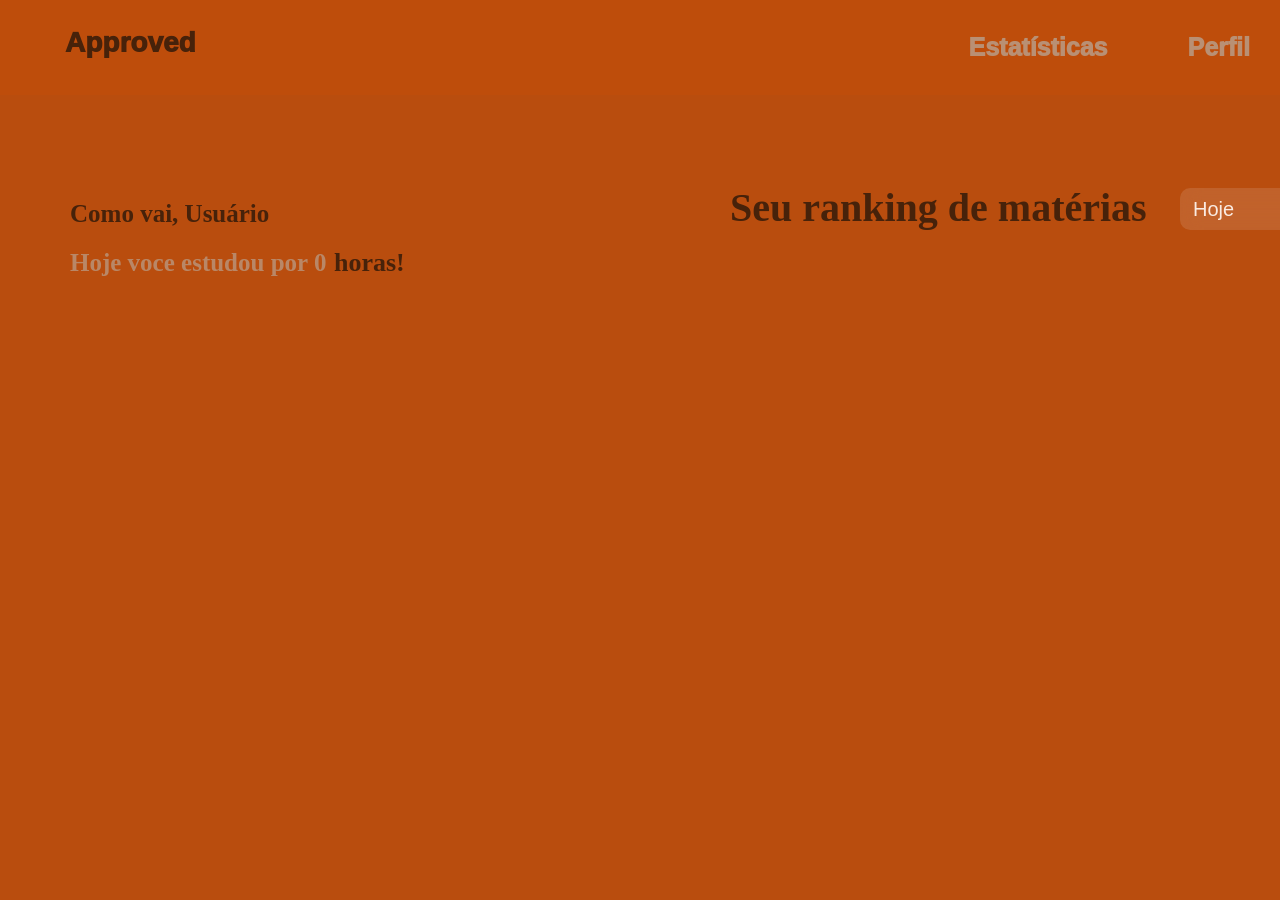
==== dashboard.html @ ca25989e "Primeira versão do Approved" ====
<!DOCTYPE html>
<html lang="pt-BR">

<head>
    <meta charset="UTF-8">
    <link rel="stylesheet" href="styleDash.css">
    <title>Dashboard</title>
</head>
<body>
       <header>
        <h3 class="approved">Approved</h3>
       <h3 class="estatisticas" cursor="pointer">Estatísticas</h3> 
       <h3 class="perfil" cursor="pointer">Perfil</h3>
       </header>
    

     <h2 class="bomdia">Como vai, <span id="username">Usuário</span></h2>
     <h2 class="horas">Hoje voce estudou por <span id="study-time">0</span> <h2 class="horas2">horas!</h2></h2>

     <h2 class="ranking" > Seu ranking de matérias</h2>


     <label for="periodo"></label>

<select id="periodo">
    <option value="hoje">Hoje</option>
<option value="semana">Esta semana</option>
    <option value="mes">Este mês</option>
    <option value="ano">Este ano</option>
    <option value="total">Todo o período</option>
</select>

    
   <script src="dashboard.js"></script>
     </body>
</html>
---- styleDash.css ----
body {

    margin: 0;
    background:#b94d0e;

}

.approved {
    color: hsl(23, 75%, 16%);
    margin-left: 55px;
    font-size: 28px;
    font-weight:1000;
    margin-top: 18px;
    font-family: "Space Grotesk", sans-serif;
    margin-right: auto;

}

.estatisticas{
     
color: hsl(24, 33%, 59%);
    font-size:25px;
    font-weight:1000;
    font-family:"Space Grotesk", sans-serif;
    margin-right:40px;
    text-decoration:none;

}

.perfil{
     
    color: hsl(24, 33%, 59%);
    font-size:25px;
    font-weight:1000;
    font-family:"Space Grotesk", sans-serif;
    margin-right:40px;
    text-decoration:none;
}

header{
    position: fixed;
    top: 0;
    left: 0;

    width: 100%;

    display: flex;
    align-items: center;

    padding: 8px 10px;
   gap:40px;
    background: rgba(219, 84, 5, 0.144);


    z-index: 1000;
}

.bomdia{
   color: hsl(23, 75%, 16%);
   font-size:25px;
   font-weight:600;
 font-family:'Times New Roman', Times, serif;
  margin-left:70px;
  margin-top:200px;

}

.horas{

color: hsl(24, 33%, 59%);
   font-size:25px;
   font-weight:600;
 font-family:'Times New Roman', Times, serif;
  margin-left:70px;
  margin-top:12px;
  opacity:0.88;


}
.horas2{
    color: hsl(23, 75%, 16%);
    font-size:26px;
   font-family:'Times New Roman', Times, serif;
    margin-top:-50px;
    margin-left:334px;
     font-weight:600;
}
.ranking{
      color: hsl(23, 75%, 16%);
   font-size:40px;
   font-weight:700;
 font-family:'Times New Roman', Times, serif;
  margin-left:730px;
  margin-top:-115px;



}

#periodo{
    width: 160px;
    padding: 9px;

    border-radius: 10px;
    border: none;

     position: absolute;
    margin-left:1180px;
    margin-top:-76px;
    background: rgba(255,255,255,0.12);
    backdrop-filter: blur(10px);

    color: rgb(250, 235, 226);
    font-size: 20px;
    font-family: "Space Grotesk", sans-serif;

    cursor: pointer;
}

#periodo option{
    color: black;
    background: rgb(250, 235, 226);
}
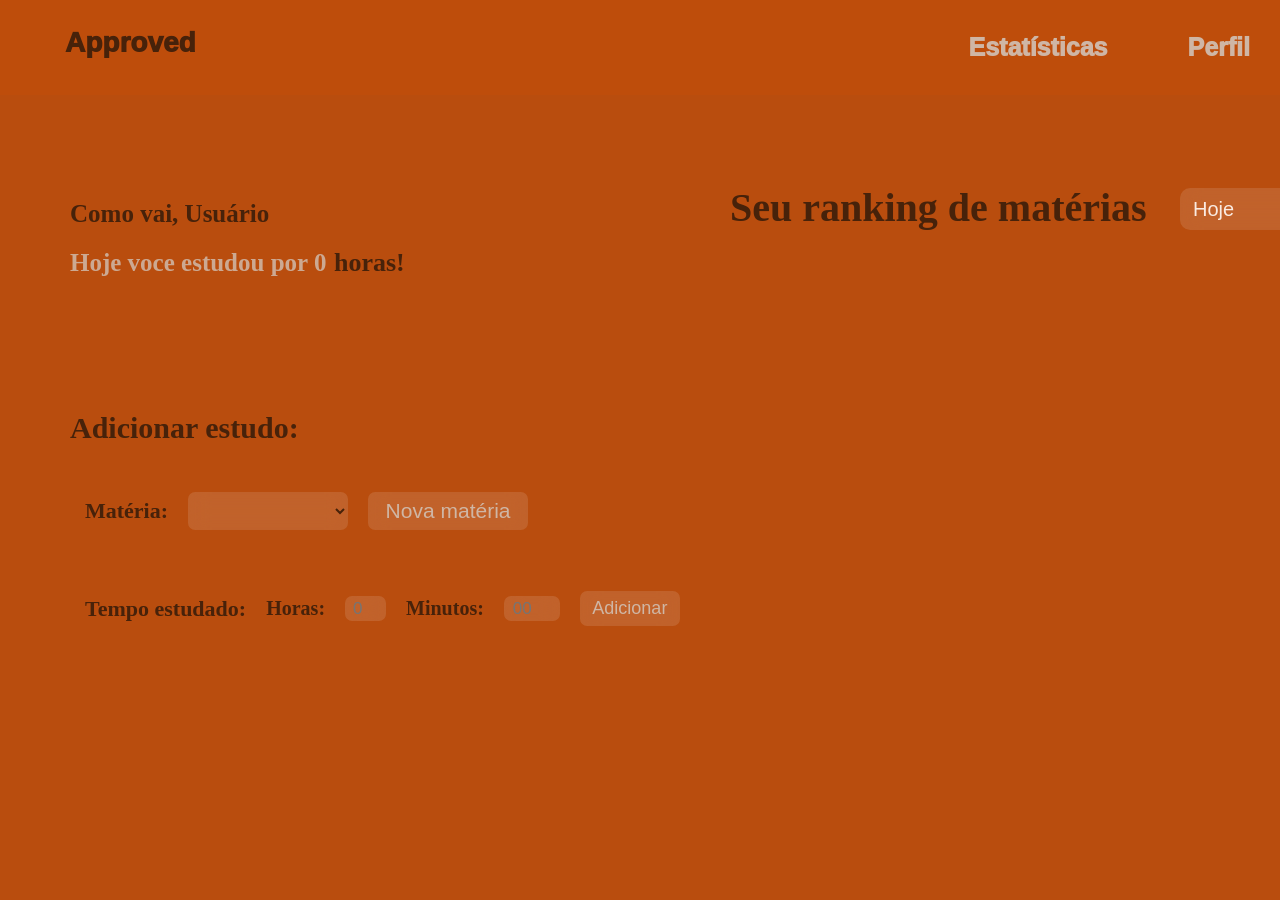
==== commit d9a5b4ba: "Finaliza interface do dashboard" ====
--- a/dashboard.html
+++ b/dashboard.html
@@ -30,7 +30,43 @@
     <option value="total">Todo o período</option>
 </select>
 
+     <p class="add">Adicionar estudo:</p>
+
+    <div class="lista">
+     <h2 id="addmateria" > Matéria:</h2>
+        <select id="materiaselect">Matéria</select> 
+        <button id="abrirPopup"> Nova matéria</button>
+    </div>
+
+
+    <div id="overlay">
+    <div id="popup">
+   <h2>Nova matéria</h2>
+
+      <input type="text" id="novaMateria" placeholder="Digite a matéria">
+
+     <div class="botoes">
+   <button id="cancelar">Cancelar</button>
+   <button id="adicionar">Adicionar</button>
+    </div>
+    </div>
+   </div>
     
+     
+      <div class="select_tempo">
+     <h2 class="addtempo">Tempo estudado:</h2>
+       <label for="horas" class="horas3">Horas:</label>
+   <input type="number" id="horas" min="0" max="23" placeholder="0">
+
+      <label for="minutos" class="minutos">Minutos:</label>
+   <input type="number" id="minutos" min="0" max="59" placeholder="00">
+
+    <button id="botaoaddtempo">Adicionar</button>
+       </div>
+
+
+  
+
    <script src="dashboard.js"></script>
      </body>
 </html>
--- a/styleDash.css
+++ b/styleDash.css
@@ -18,7 +18,7 @@
 
 .estatisticas{
      
-color: hsl(24, 33%, 59%);
+color:  hsl(24, 31%, 73%);
     font-size:25px;
     font-weight:1000;
     font-family:"Space Grotesk", sans-serif;
@@ -29,7 +29,7 @@
 
 .perfil{
      
-    color: hsl(24, 33%, 59%);
+    color: hsl(24, 31%, 73%);
     font-size:25px;
     font-weight:1000;
     font-family:"Space Grotesk", sans-serif;
@@ -67,7 +67,7 @@
 
 .horas{
 
-color: hsl(24, 33%, 59%);
+color:  hsl(24, 31%, 73%);
    font-size:25px;
    font-weight:600;
  font-family:'Times New Roman', Times, serif;
@@ -120,4 +120,226 @@
 #periodo option{
     color: black;
     background: rgb(250, 235, 226);
-}+}
+
+
+
+
+
+
+
+
+.add{
+    color: hsl(23, 75%, 16%);
+    font-size:30px;
+    font-weight:600;
+    font-family:'Times New Roman', Times, serif;
+    margin-left:70px;
+    margin-top:180px;
+}
+
+
+#addmateria{
+    color: hsl(23, 75%, 16%);
+    font-size:22px;
+    font-weight:580;
+    font-family:'Times New Roman', Times, serif;
+    
+
+}
+
+#materiaselect{
+    width:160px;
+    height:38px;
+    padding: 2px;
+
+    border-radius: 7px;
+    border: none;
+
+    background: rgba(255,255,255,0.12);
+    backdrop-filter: blur(10px);
+
+   color: hsl(23, 75%, 16%);
+    font-size: 14px;
+    font-family: "Space Grotesk", sans-serif;
+
+    cursor: pointer;
+}
+
+#materia option{
+    color: black;
+    background: rgb(250, 235, 226);
+}
+  
+.lista{
+    display:flex;
+    align-items: center;
+    gap: 20px;
+    margin-left: 85px;
+    margin-top: 35px;
+
+  }
+
+ 
+#abrirPopup{
+    width:160px;
+    height:38px;
+    padding: 5px;
+
+    border-radius: 7px;
+    border: none;
+
+    background: rgba(255,255,255,0.12);
+    backdrop-filter: blur(10px);
+
+    color: hsl(24, 31%, 73%);
+    font-size: 21px;
+    font-family: "Space Grotesk", sans-serif;
+
+    cursor: pointer;
+}
+
+
+
+
+
+
+
+
+
+ #overlay{
+    position: fixed;
+    inset: 0;
+
+    background: rgba(0,0,0,.35);
+    backdrop-filter: blur(8px);
+
+    display: flex;
+    justify-content: center;
+    align-items: center;
+
+    opacity: 0;
+    visibility: hidden;
+
+    transition: .35s;
+}
+
+#popup{
+    width: 430px;
+    padding: 30px;
+
+    border-radius: 22px;
+
+    background: rgba(255,255,255,.12);
+    backdrop-filter: blur(20px);
+
+    transform: translateY(20px) scale(.95);
+
+    transition: .35s;
+}
+
+#overlay.ativo{
+    opacity:1;
+    visibility:visible;
+}
+
+#overlay.ativo #popup{
+    transform:translateY(0) scale(1);
+}
+.addtempo{
+    color: hsl(23, 75%, 16%);
+    font-size:22px;
+    font-weight:580;
+    font-family:'Times New Roman', Times, serif;
+    
+
+}
+.select_tempo{
+    display:flex;
+    align-items: center;
+    gap: 20px;
+    margin-left: 85px;
+    margin-top: 35px;
+
+  }
+
+ 
+#horas{
+    width:25px;
+    height:25px;
+    padding: 0px 8px;
+
+    border-radius: 7px;
+    border: none;
+
+    background: rgba(255,255,255,0.12);
+    backdrop-filter: blur(10px);
+
+   color: hsl(23, 75%, 16%);
+    font-size: 17px;
+    font-family: "Space Grotesk", sans-serif;
+
+    cursor: pointer;
+}
+
+#horas option{
+    color: black;
+    background: rgb(250, 235, 226);
+}
+
+
+#minutos{
+    width:38px;
+    height:25px;
+    padding: 0px 9px;
+
+    border-radius: 7px;
+    border: none;
+
+    background: rgba(255,255,255,0.12);
+    backdrop-filter: blur(10px);
+
+   color: hsl(23, 75%, 16%);
+    font-size: 17px;
+    font-family: "Space Grotesk", sans-serif;
+
+    cursor: pointer;
+}
+
+
+.horas3{
+   color: hsl(23, 75%, 16%);
+    font-size:20px;
+    font-weight:590;
+    font-family:'Times New Roman', Times, serif;
+
+
+}
+
+.minutos{
+
+    color: hsl(23, 75%, 16%);
+    font-size:20px;
+    font-weight:590;
+    font-family:'Times New Roman', Times, serif;
+}
+
+#botaoaddtempo{
+  width:100px;
+    height:35px;
+
+    border-radius: 7px;
+    border: none;
+
+    background: rgba(255,255,255,0.12);
+    backdrop-filter: blur(10px);
+
+   color: hsl(24, 31%, 73%);
+    font-size: 18px;
+    font-family: "Space Grotesk", sans-serif;
+
+    cursor: pointer;
+
+
+}
+  
